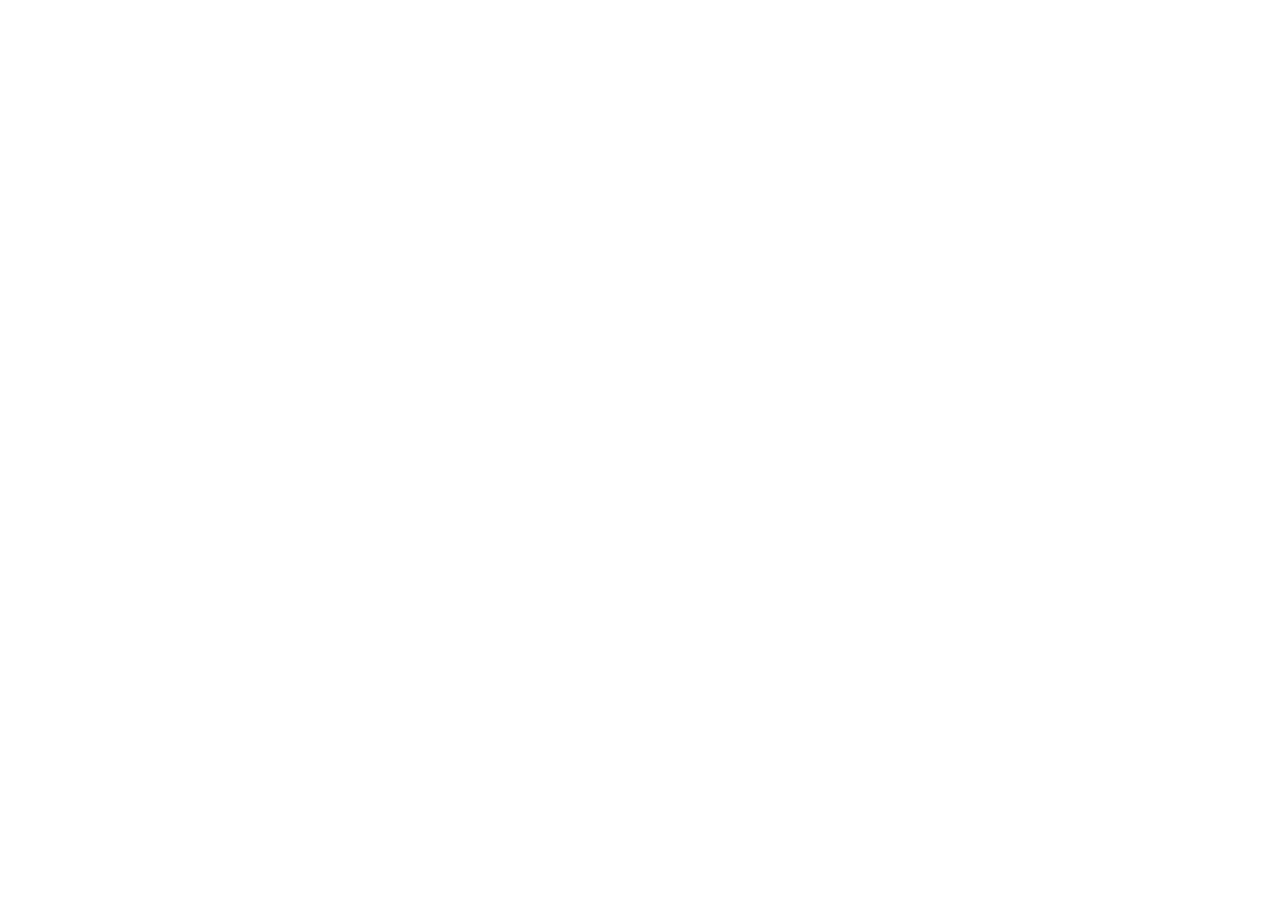
==== gallery.html @ fb4f69b0 "feat: add gallery page" ====
<!doctype html>
<html lang="en">
  <head>
    <meta charset="UTF-8" />
    <meta name="viewport" content="width=device-width, initial-scale=1.0" />
    <title>Gallery</title>
  </head>
  <body></body>
</html>
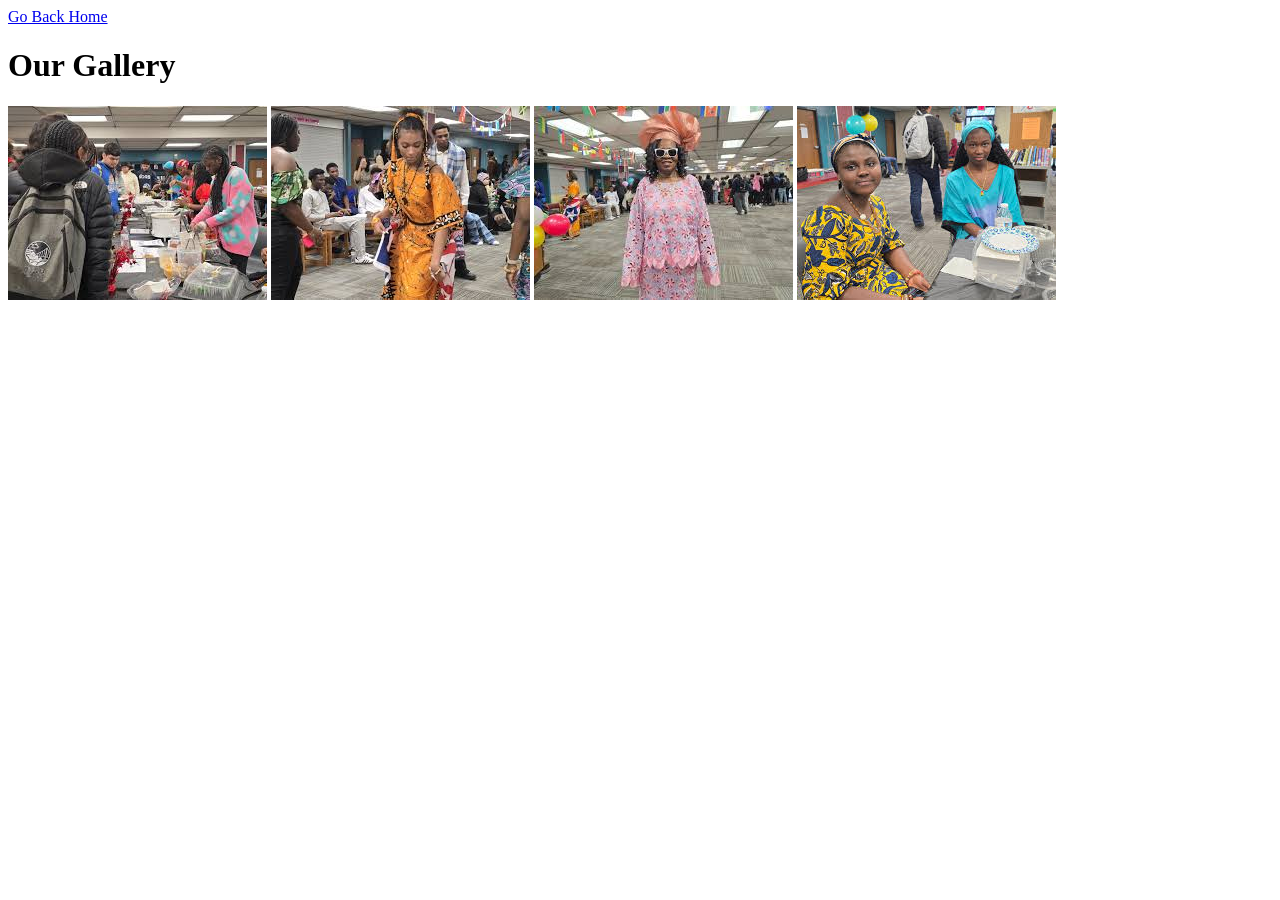
==== commit 9e619720: "feat: add images for gallery and write html structure for gallery" ====
--- a/gallery.html
+++ b/gallery.html
@@ -4,6 +4,26 @@
     <meta charset="UTF-8" />
     <meta name="viewport" content="width=device-width, initial-scale=1.0" />
     <title>Gallery</title>
+    <link rel="stylesheet" href="css/gallery.css" />
   </head>
-  <body></body>
+  <body>
+    <header>
+      <nav class="nav-bar">
+        <a href="index.html">Go Back Home</a>
+      </nav>
+    </header>
+
+    <main>
+      <h1>Our Gallery</h1>
+
+      <section>
+        <div class="gallery-container">
+          <img src="assets/images/img4.jpg" alt="" />
+          <img src="assets/images/img2.jpg" alt="" />
+          <img src="assets/images/img3.jpg" alt="" />
+          <img src="assets/images/img1.jpg" alt="" />
+        </div>
+      </section>
+    </main>
+  </body>
 </html>
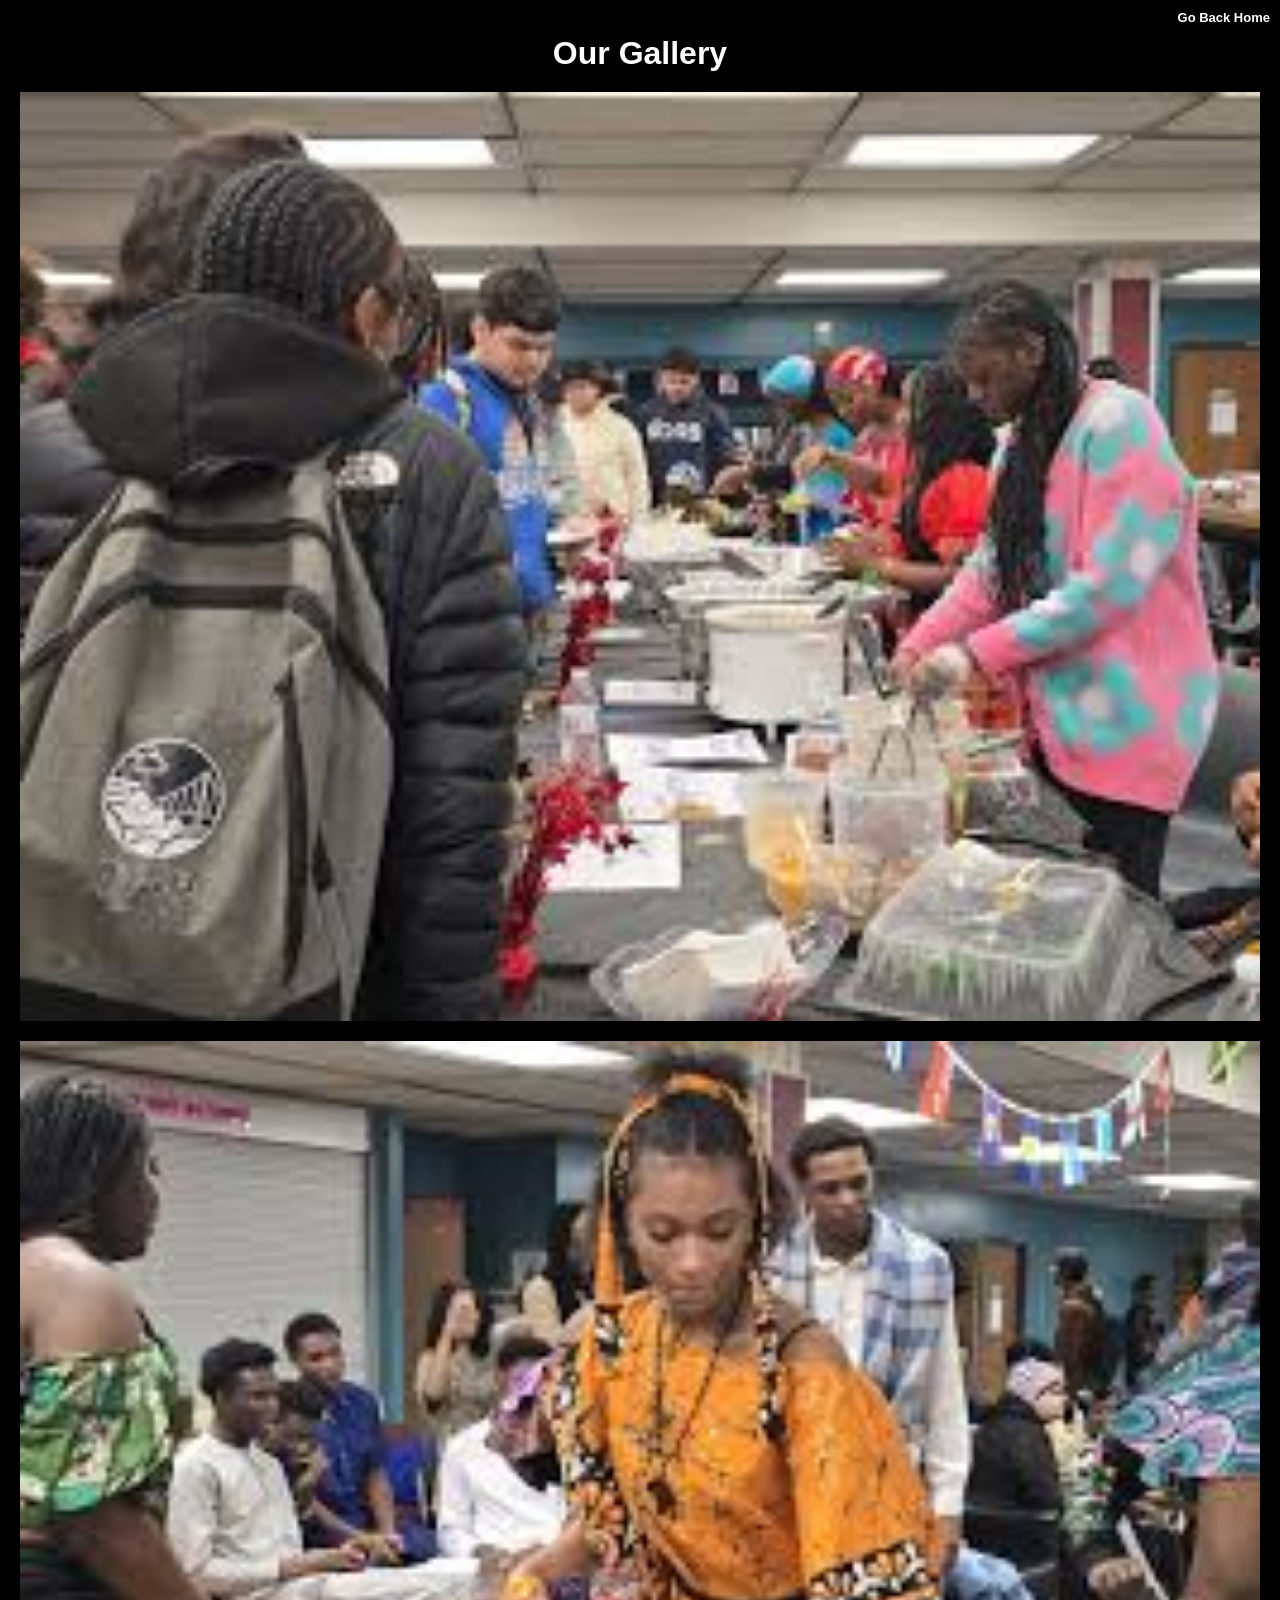
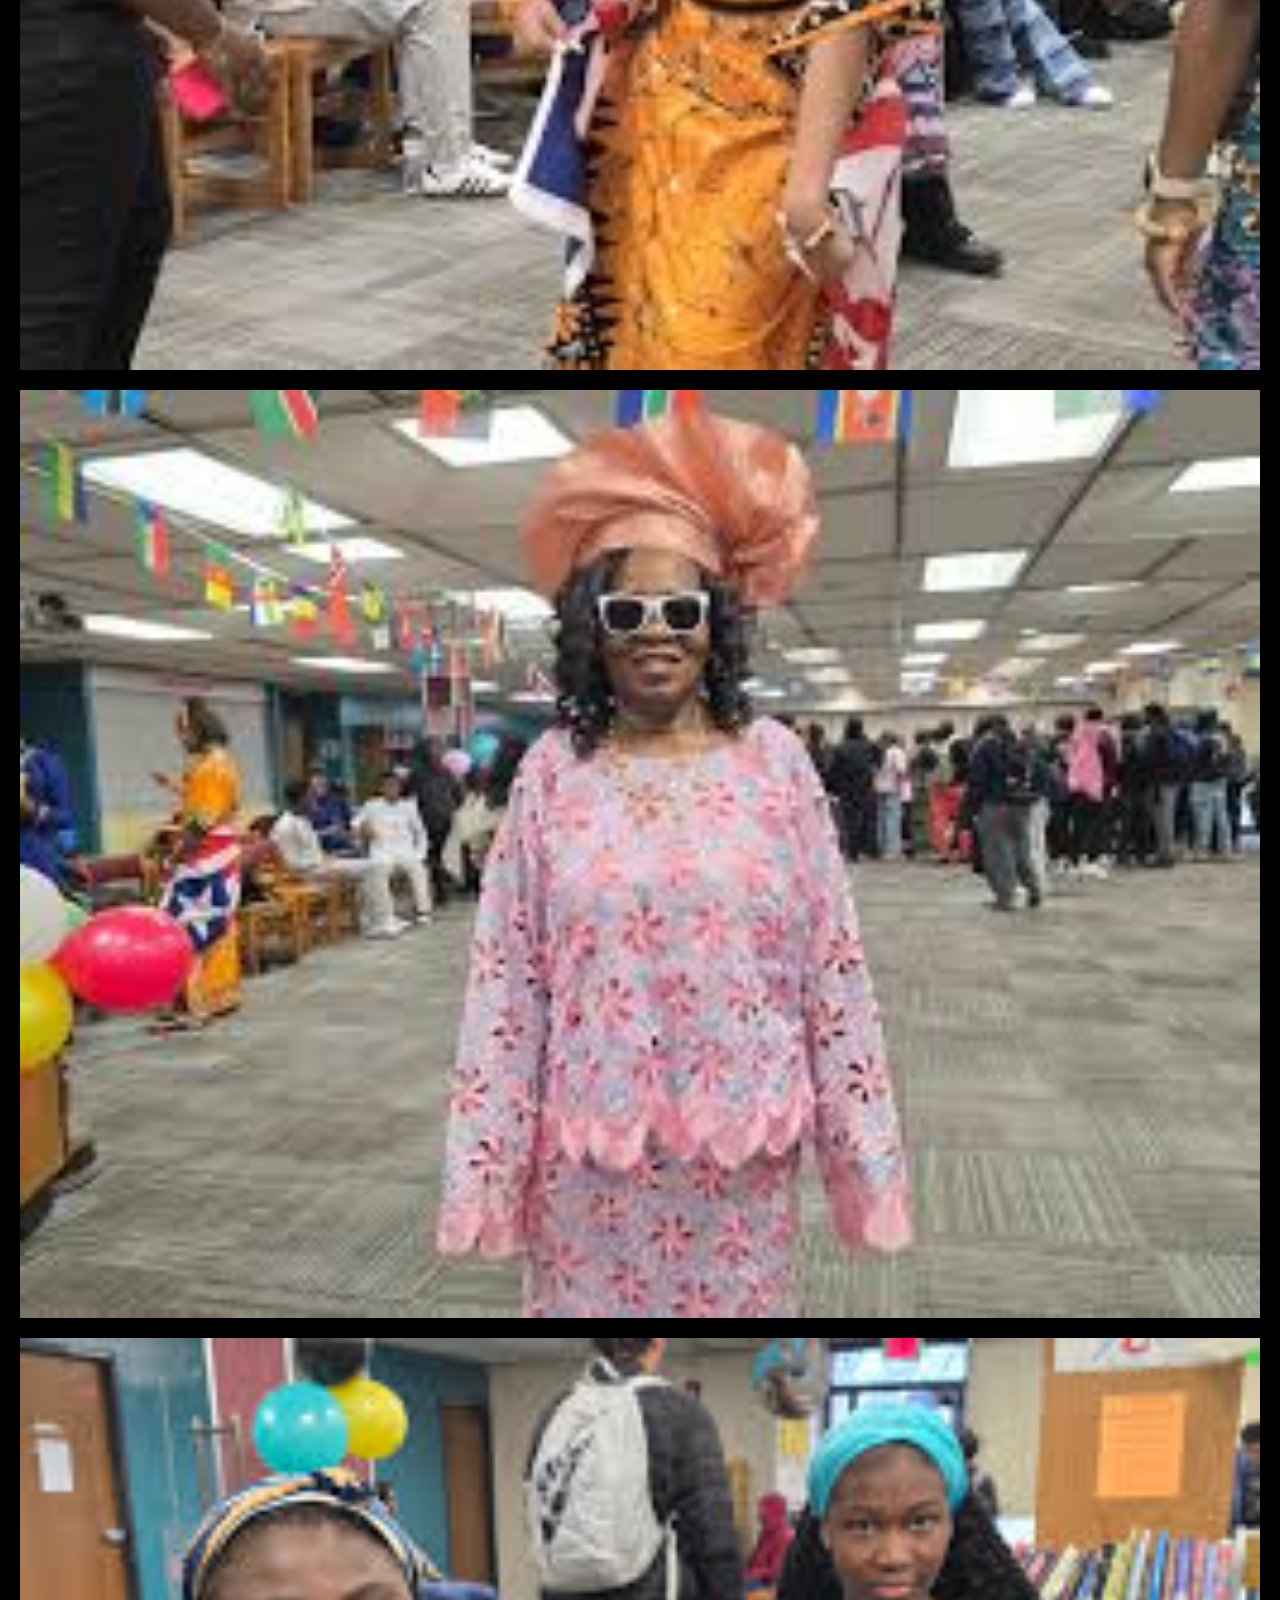
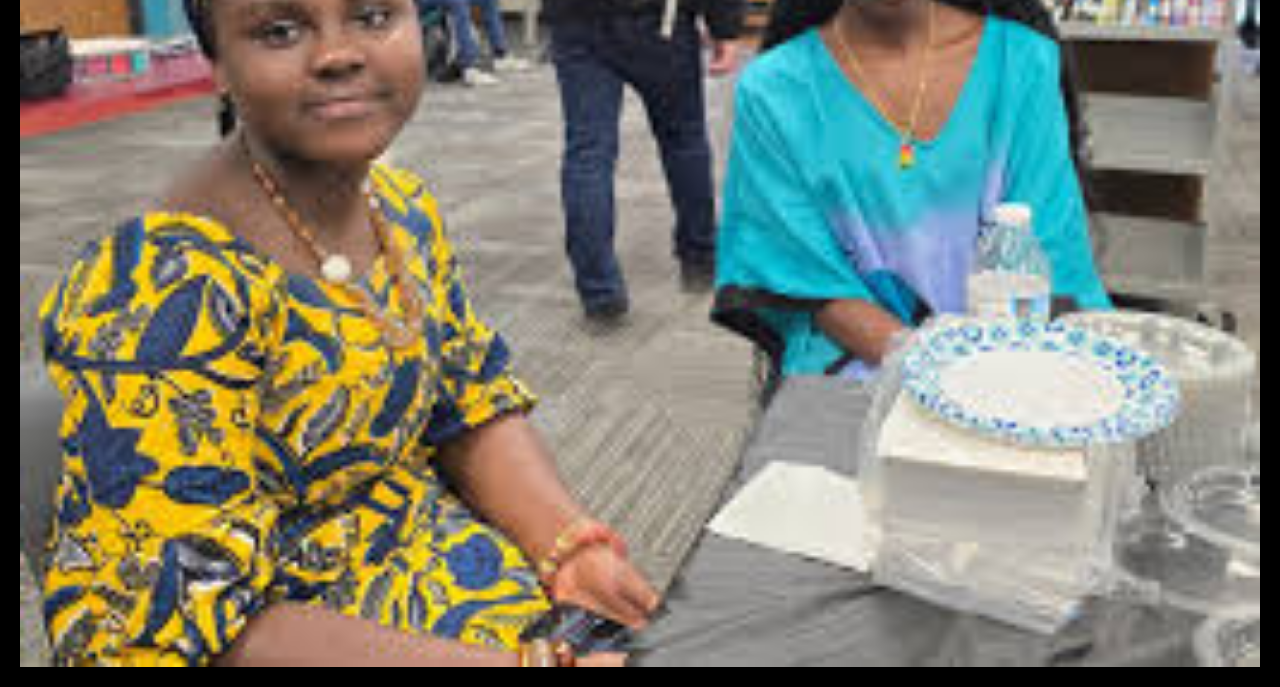
==== commit c6320fd5: "feat: integrated umami analytics tracker on home and gallery pages" ====
--- a/gallery.html
+++ b/gallery.html
@@ -4,6 +4,11 @@
     <meta charset="UTF-8" />
     <meta name="viewport" content="width=device-width, initial-scale=1.0" />
     <title>Gallery</title>
+    <script
+      defer
+      src="https://cloud.umami.is/script.js"
+      data-website-id="08672af2-81ce-4fb0-aafd-a1ccb3522d22"
+    ></script>
     <link rel="stylesheet" href="css/gallery.css" />
   </head>
   <body>
--- a/css/gallery.css
+++ b/css/gallery.css
@@ -0,0 +1,38 @@
+* {
+  margin: 0;
+  padding: 0;
+  font-family: Arial, Helvetica, sans-serif;
+}
+
+.nav-bar {
+  background-color: black;
+  display: flex;
+  justify-content: end;
+  gap: 10px;
+  padding: 10px;
+}
+
+.nav-bar a {
+  color: white;
+  text-decoration: none;
+  font-size: 13px;
+  font-weight: bold;
+}
+
+h1 {
+  background-color: black;
+  color: white;
+  text-align: center;
+}
+
+.gallery-container {
+  background-color: black;
+  display: flex;
+  flex-direction: column;
+  gap: 20px;
+  padding: 20px;
+}
+
+.gallery-container img {
+  width: 100%;
+}
